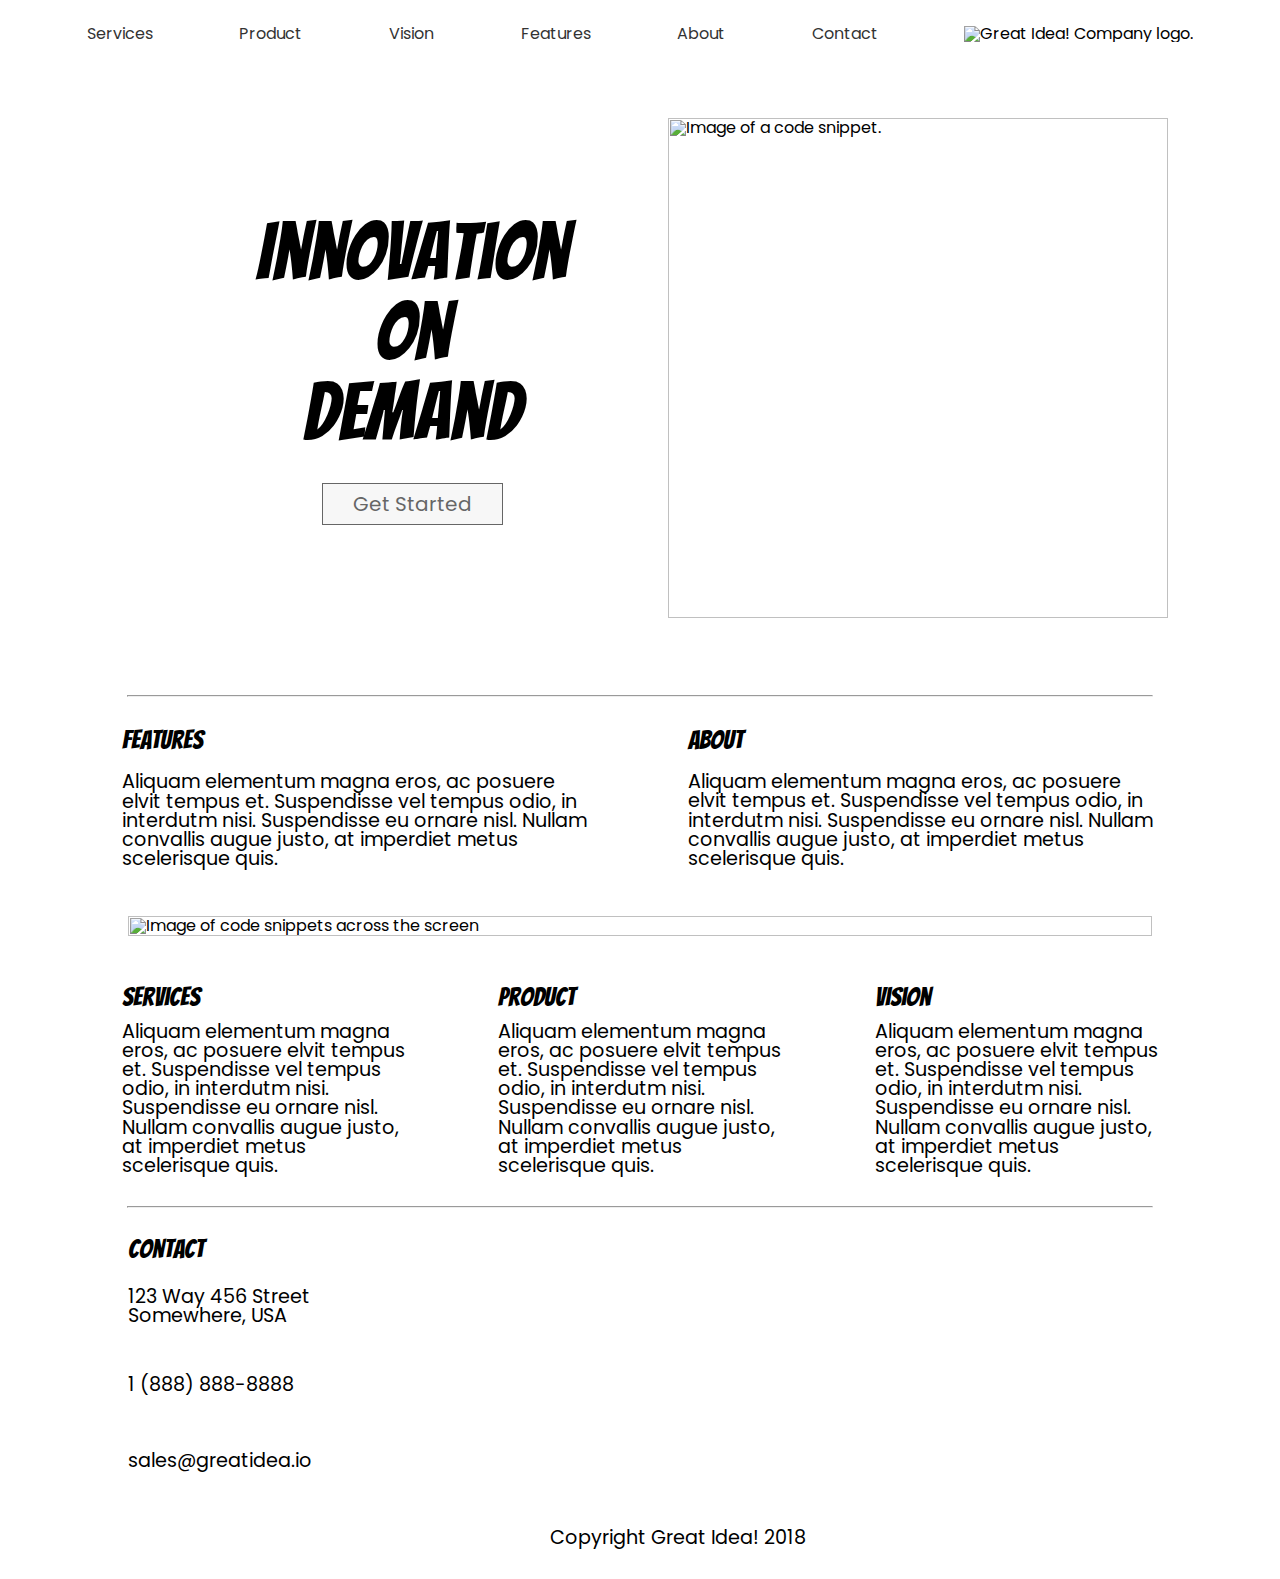
==== index.html @ 85bcbb94 "Just started project assignment, need to finish quickly" ====
<html lang="en">

<head>
    <meta charset="UTF-8">
    <meta name="viewport" content="width=device-width, initial-scale=1.0">
    <meta http-equiv="X-UA-Compatible" content="ie=edge">
    <title>Great Idea - Responsive I</title>
    <link rel="stylesheet" href="css/index.css">
</head>

<body>
    <header>
        <nav class="navdad">
            <a href="services.html">Services</a>
            <a href="#">Product</a>
            <a href="#">Vision</a>
            <a href="#">Features</a>
            <a href="#">About</a>
            <a href="#">Contact</a>
            <img src="img/logo.png" alt="Great Idea! Company logo.">
        </nav>

        <div class="top">
            <div class="top-text">
                <h1>Innovation <br /> On <br /> Demand</h1>
                <a href="#">Get Started</a>
            </div>
            <img src="img/header-img.png" alt="Image of a code snippet.">
        </div>
        <hr>
    </header>

    <section>
        <div class="mid-sec">
            <div class="mid-sec mid-text">
                <h2>Features</h2>
                <p> Aliquam elementum magna eros, ac posuere elvit tempus et. Suspendisse vel tempus odio, in interdutm nisi. Suspendisse eu ornare nisl. Nullam convallis augue justo, at imperdiet metus scelerisque quis. </p>
            </div>
            <div class="mid-sec mid-text">
                <h2>About</h2>
                <p> Aliquam elementum magna eros, ac posuere elvit tempus et. Suspendisse vel tempus odio, in interdutm nisi. Suspendisse eu ornare nisl. Nullam convallis augue justo, at imperdiet metus scelerisque quis. </p>
            </div>
        </div>

        <div class="mid-img">
            <img src="img/mid-page-accent.jpg" alt="Image of code snippets across the screen">
        </div>

        <div class="mid-sec">
            <div class="mid-sec mid-text">
                <h2>Services</h2>
                <p> Aliquam elementum magna eros, ac posuere elvit tempus et. Suspendisse vel tempus odio, in interdutm nisi. Suspendisse eu ornare nisl. Nullam convallis augue justo, at imperdiet metus scelerisque quis. </p>
            </div>
            <div class="mid-sec mid-text">
                <h2>Product</h2>
                <p> Aliquam elementum magna eros, ac posuere elvit tempus et. Suspendisse vel tempus odio, in interdutm nisi. Suspendisse eu ornare nisl. Nullam convallis augue justo, at imperdiet metus scelerisque quis. </p>
            </div>
            <div class="mid-sec mid-text">
                <h2>Vision</h2>
                <p>Aliquam elementum magna eros, ac posuere elvit tempus et. Suspendisse vel tempus odio, in interdutm nisi. Suspendisse eu ornare nisl. Nullam convallis augue justo, at imperdiet metus scelerisque quis. </p>
            </div>
        </div>
        <hr>
    </section>

    <footer>
        <div class="bottom-sec mid-sec mid-text">
            <h2>Contact</h2>
            <p class="location">123 Way 456 Street
                <br />Somewhere, USA
            </p>
            <p>1 (888) 888-8888</p>
            <p>sales@greatidea.io</p>
            <p id="copyright">Copyright Great Idea! 2018</p>
        </div>
    </footer>

</body>

</html>
---- css/index.css ----
/* Use your own code or past solution for Great Idea Web Page CSS here! */


/* http://meyerweb.com/eric/tools/css/reset/ 
   v2.0 | 20110126
   License: none (public domain)
*/

@import url('https://fonts.googleapis.com/css?family=Bangers|Poppins&display=swap');
@media(max-width: 2560px) {
    html,
    body,
    div,
    span,
    applet,
    object,
    iframe,
    h1,
    h2,
    h3,
    h4,
    h5,
    h6,
    p,
    blockquote,
    pre,
    a,
    abbr,
    acronym,
    address,
    big,
    cite,
    code,
    del,
    dfn,
    em,
    img,
    ins,
    kbd,
    q,
    s,
    samp,
    small,
    strike,
    strong,
    sub,
    sup,
    tt,
    var,
    b,
    u,
    i,
    center,
    dl,
    dt,
    dd,
    ol,
    ul,
    li,
    fieldset,
    form,
    label,
    legend,
    table,
    caption,
    tbody,
    tfoot,
    thead,
    tr,
    th,
    td,
    article,
    aside,
    canvas,
    details,
    embed,
    figure,
    figcaption,
    footer,
    header,
    hgroup,
    menu,
    nav,
    output,
    ruby,
    section,
    summary,
    time,
    mark,
    audio,
    video {
        margin: 0;
        padding: 0;
        border: 0;
        font-size: 100%;
        font: inherit;
        vertical-align: baseline;
    }
    /* HTML5 display-role reset for older browsers */
    article,
    aside,
    details,
    figcaption,
    figure,
    footer,
    header,
    hgroup,
    menu,
    nav,
    section {
        display: block;
    }
    body {
        line-height: 1;
    }
    ol,
    ul {
        list-style: none;
    }
    blockquote,
    q {
        quotes: none;
    }
    blockquote:before,
    blockquote:after,
    q:before,
    q:after {
        content: '';
        content: none;
    }
    table {
        border-collapse: collapse;
        border-spacing: 0;
    }
    /* \code here\ */
    hr {
        width: 80%;
    }
    h1,
    h2 {
        font-family: 'Bangers', cursive;
    }
    body {
        font-family: 'Poppins', sans-serif;
    }
    nav {
        margin-top: 2%;
    }
    nav a {
        text-decoration: none;
        color: #333
    }
    .navdad {
        display: flex;
        justify-content: space-evenly;
        align-content: center;
        align-items: center;
    }
    .top {
        display: flex;
        flex-direction: row;
        justify-content: space-evenly;
        align-content: center;
        margin: 6% 20%;
        align-items: center;
    }
    .top img {
        width: 500px;
    }
    .top-text h1 {
        font-size: 80px;
        text-align: center;
        margin-bottom: 10%;
    }
    .top-text a {
        font-size: 20px;
        background-color: whitesmoke;
        opacity: 0.75;
        border: #333 1px solid;
        color: #333;
        text-decoration: none;
        padding: 10px 30px;
        text-align: center;
    }
    .top-text {
        margin: auto;
        margin-right: 100px;
        display: flex;
        flex-wrap: wrap;
        justify-content: center;
    }
    .mid-sec {
        display: flex;
        margin: 0 6%;
    }
    .mid-text {
        display: flex;
        flex-wrap: wrap;
        margin: 2% 4%;
    }
    .mid-text p {
        margin-top: 4%;
        font-size: 1.2em;
    }
    .mid-text h2 {
        font-size: 1.6em;
    }
    .mid-img {
        display: flex;
        justify-content: center;
    }
    .mid-img img {
        width: 100%;
        padding: 2% 10%;
    }
    .bottom-sec {
        display: flex;
        flex-direction: column;
        line-height: 200%;
        margin-left: 10%;
    }
    .bottom-sec .location {
        margin-top: 2%;
    }
    .location {
        line-height: 99%;
    }
    #copyright {
        text-align: center;
    }
}
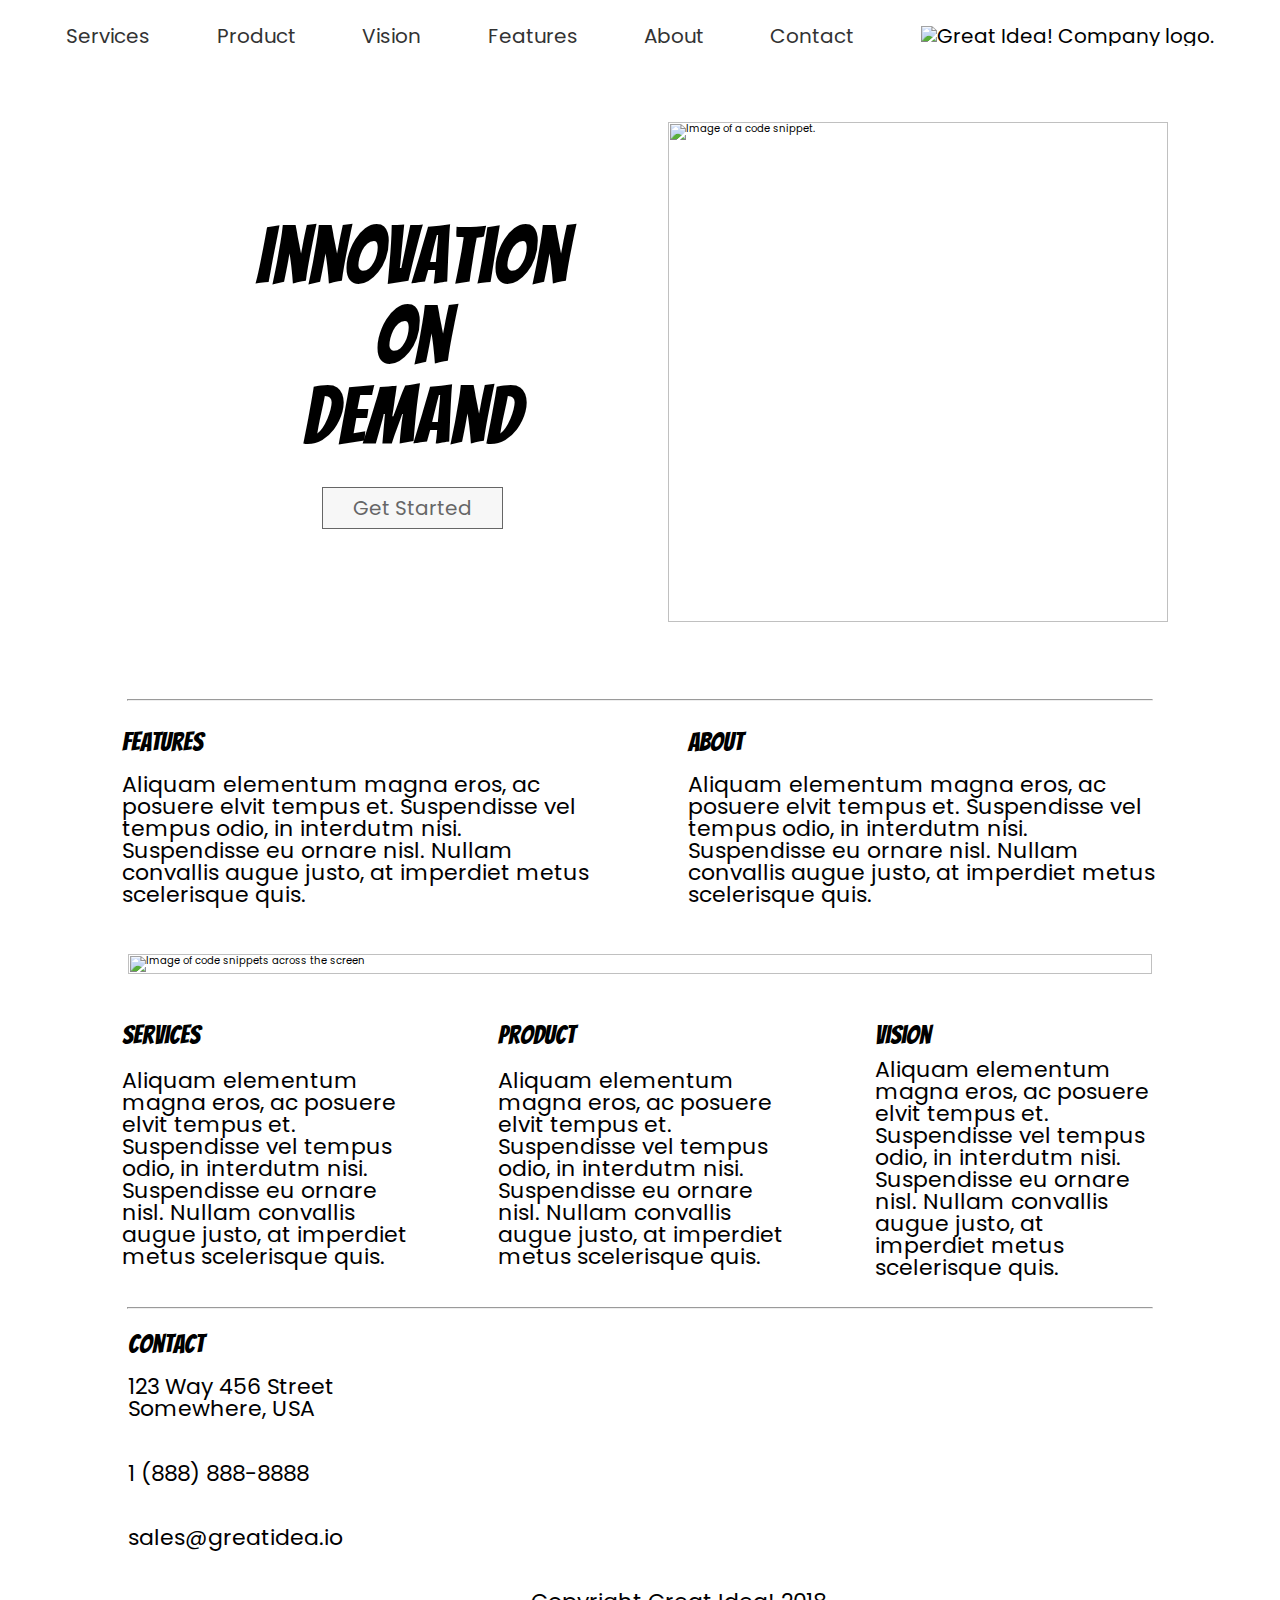
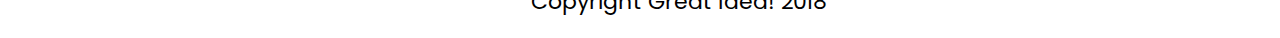
==== commit f3da0a38: "finished project assignment, unfortunately no stretch this time" ====
--- a/index.html
+++ b/index.html
@@ -17,7 +17,7 @@
             <a href="#">Features</a>
             <a href="#">About</a>
             <a href="#">Contact</a>
-            <img src="img/logo.png" alt="Great Idea! Company logo.">
+            <span class="navi-image"><img src="img/logo.png" alt="Great Idea! Company logo."></span>
         </nav>
 
         <div class="top">
--- a/css/index.css
+++ b/css/index.css
@@ -7,7 +7,7 @@
 */
 
 @import url('https://fonts.googleapis.com/css?family=Bangers|Poppins&display=swap');
-@media(max-width: 2560px) {
+@media(max-width: 1920px) {
     html,
     body,
     div,
@@ -96,6 +96,9 @@
         font: inherit;
         vertical-align: baseline;
     }
+    html {
+        font-size: 62.5%;
+    }
     /* HTML5 display-role reset for older browsers */
     article,
     aside,
@@ -155,6 +158,7 @@
         justify-content: space-evenly;
         align-content: center;
         align-items: center;
+        font-size: 2em;
     }
     .top {
         display: flex;
@@ -165,21 +169,21 @@
         align-items: center;
     }
     .top img {
-        width: 500px;
+        width: 50em;
     }
     .top-text h1 {
-        font-size: 80px;
+        font-size: 8em;
         text-align: center;
         margin-bottom: 10%;
     }
     .top-text a {
-        font-size: 20px;
+        font-size: 2em;
         background-color: whitesmoke;
         opacity: 0.75;
         border: #333 1px solid;
         color: #333;
         text-decoration: none;
-        padding: 10px 30px;
+        padding: 0.5em 1.5em;
         text-align: center;
     }
     .top-text {
@@ -200,10 +204,10 @@
     }
     .mid-text p {
         margin-top: 4%;
-        font-size: 1.2em;
+        font-size: 2.2em;
     }
     .mid-text h2 {
-        font-size: 1.6em;
+        font-size: 2.6em;
     }
     .mid-img {
         display: flex;
@@ -228,4 +232,74 @@
     #copyright {
         text-align: center;
     }
+}
+
+@media(max-width: 800px) {
+    .navi-image {
+        order: -1;
+        width: 100%;
+        margin-bottom: 5%;
+        margin-left: 40%;
+    }
+    .navdad {
+        display: flex;
+        flex-wrap: wrap;
+    }
+    .top img {
+        display: none;
+    }
+    .top-text {
+        margin: 5% 20%;
+    }
+    .mid-img {
+        width: 85%;
+        margin: 0 0 0 8%;
+    }
+    .mid-text p {
+        font-size: 1.2em;
+    }
+    .mid-text h2 {
+        font-size: 1.6em;
+    }
+    .top-text h1 {
+        font-size: 6em;
+    }
+    .navdad {
+        font-size: 1.5em;
+    }
+    .top-text a {
+        font-size: 1.5em;
+        padding: 0.4em 0.9em;
+    }
+}
+
+@media(max-width: 500px) {
+    body {
+        background-color: yellow;
+    }
+    .navdad {
+        flex-direction: column;
+        line-height: 2.5em;
+    }
+    .navdad a,
+    .navdad img {
+        width: 60%;
+        text-align: center;
+    }
+    .navdad a {
+        border-bottom: 0.1em solid black;
+    }
+    .navdad a:nth-of-type(1) {
+        border-top: 0.1em solid black;
+    }
+    .navi-image {
+        margin-bottom: 3%;
+        margin-left: 20%;
+        width: 50%;
+    }
+    .mid-sec {
+        display: flex;
+        flex-direction: column;
+        flex-wrap: nowrap;
+    }
 }